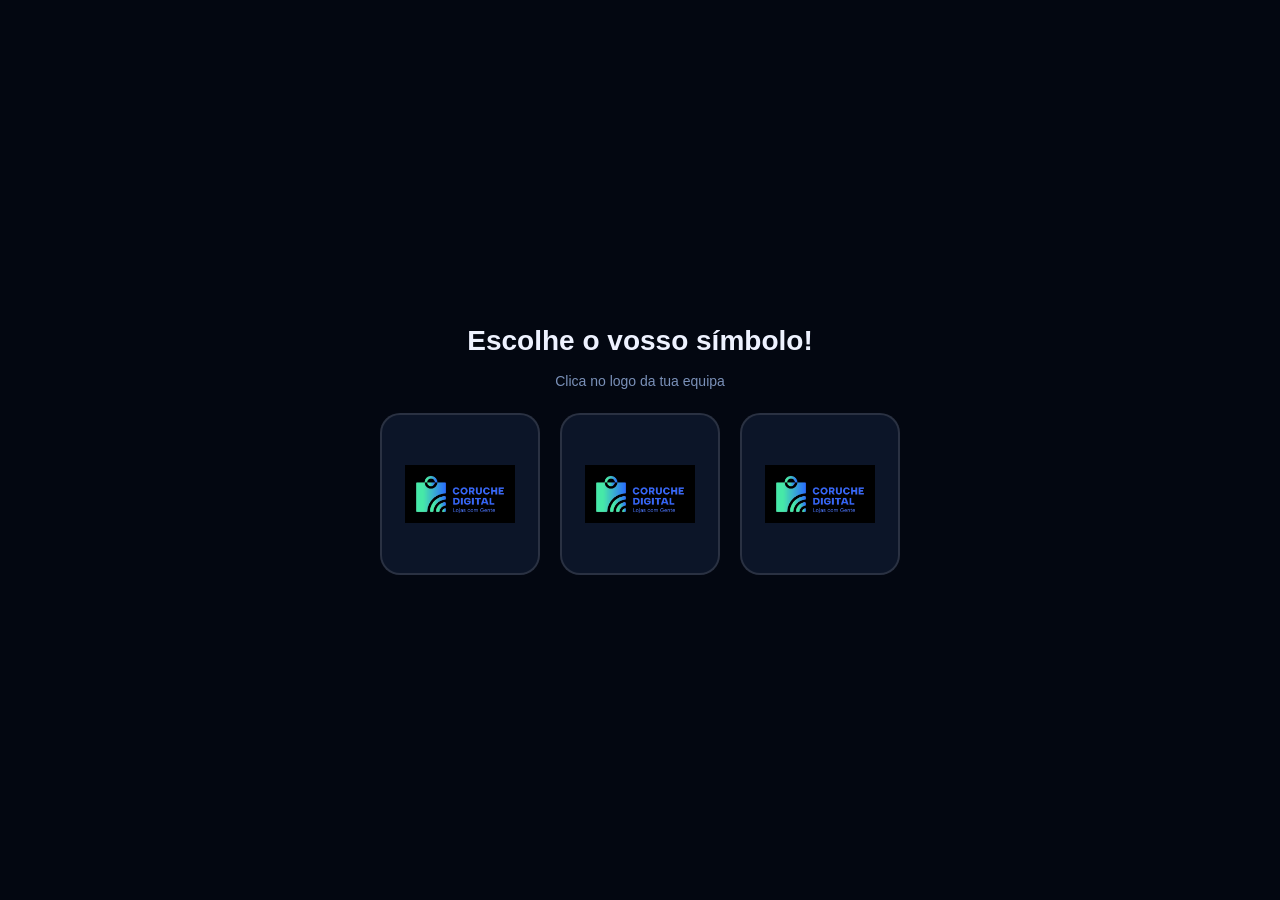
==== index.html @ d09dfeee "De todos 1" ====
<!DOCTYPE html>
<html lang="pt">
<head>
  <meta charset="UTF-8">
  <meta name="viewport" content="width=device-width, initial-scale=1.0">
  <title>Jogo da Criação — Coruche Digital</title>
  <link rel="stylesheet" href="style.css">
  <script>
    // Apply theme immediately to avoid flash of wrong theme
    (function() {
      const t = localStorage.getItem('crd_theme') || 'dark';
      if (t === 'light') document.documentElement.dataset.theme = 'light';
    })();
  </script>
  <style>
    /* Ensure overlay displays correctly regardless of CSS load order */
    .overlay[style*="flex"] { display:flex !important; }
  </style>
</head>
<body>
<canvas id="confetti-canvas"></canvas>
<div id="app">

<!-- ══════════════════════════════════════════
     ECRÃ: LOADING (visible while picker loads)
══════════════════════════════════════════ -->
<div id="screen-loading" class="screen active" style="align-items:center;justify-content:center;background:#060c18">
  <img src="logo.png" style="height:80px;object-fit:contain;opacity:0.6" alt="">
</div>

<!-- ══════════════════════════════════════════
     ECRÃ: JOGO
══════════════════════════════════════════ -->
<div id="screen-game" class="screen">
  <header class="game-header">
    <div class="hdr-left">
      <img src="logo.png" class="hdr-logo" alt="">
      <div class="hdr-team-wrap">
        <img id="hdr-shop-logo" class="hdr-shop-logo" alt="" style="display:none">
        <span id="hdr-team" class="hdr-team">—</span>
      </div>
    </div>
    <div class="hdr-center">
      <span id="hdr-round" class="round-badge r1">Ronda 1</span>
      <span id="hdr-timer" class="timer">10:00</span>
      <span id="hdr-warning" class="timer-warn"></span>
    </div>
    <div class="hdr-right">
      <span id="hdr-points" class="hdr-points">0 pts</span>
      <span id="hdr-throws" class="hdr-throws">0/0</span>
      <button id="btn-pause" class="btn-pause" onclick="uiPause()">⏸ Pausa</button>
      <a href="admin.html" class="btn-icon">⚙️</a>
    </div>
  </header>

  <div class="game-body">
    <!-- Board (left ~62%) -->
    <div class="board-area">
      <div id="board-wrap">
        <svg id="board-svg" xmlns="http://www.w3.org/2000/svg" style="width:100%;height:100%"></svg>
      </div>
      <div id="dice-section" class="dice-bar">
        <span class="dice-label">Dado:</span>
        <div class="die-btns">
          <button class="die-btn" data-v="1" onclick="uiSelectDie(1)">1</button>
          <button class="die-btn" data-v="2" onclick="uiSelectDie(2)">2</button>
          <button class="die-btn" data-v="3" onclick="uiSelectDie(3)">3</button>
          <button class="die-btn" data-v="4" onclick="uiSelectDie(4)">4</button>
          <button class="die-btn" data-v="5" onclick="uiSelectDie(5)">5</button>
          <button class="die-btn" data-v="6" onclick="uiSelectDie(6)">6</button>
        </div>
        <button id="btn-roll" class="btn-roll" onclick="uiRoll()" disabled>Avançar ▶</button>
        <span id="dice-msg" class="dice-msg"></span>
      </div>
    </div>

    <!-- Ranking (right ~38%) -->
    <aside class="ranking-panel">
      <div class="ranking-header">
        <span class="ranking-title">🏆 Classificação</span>
        <span class="ranking-date" id="ranking-date"></span>
      </div>
      <div id="ranking-list" class="ranking-list">
        <div class="ranking-empty">Os resultados de hoje aparecem aqui</div>
      </div>
    </aside>
  </div>
</div>

<!-- ══════════════════════════════════════════
     ECRÃ: FIM
══════════════════════════════════════════ -->
<div id="screen-end" class="screen">
  <div class="end-box">
    <div id="end-emoji" class="end-emoji">🏆</div>
    <h2 id="end-title" class="end-title">Missão cumprida!</h2>
    <p id="end-team" class="end-team"></p>
    <div id="end-team-count" class="end-team-count"></div>
    <div class="end-stats">
      <div class="stat-box">
        <span id="end-time" class="stat-val">—</span>
        <span class="stat-label">Tempo restante</span>
      </div>
      <div class="stat-box">
        <span id="end-points" class="stat-val">0</span>
        <span class="stat-label">Pontos</span>
      </div>
    </div>
    <button class="btn-primary" onclick="uiNewTeam()">Voltar ao Admin 🏠</button>
  </div>
</div>

</div><!-- #app -->

<!-- ══════════════════════════════════════════
     OVERLAY: SHOP PICKER
══════════════════════════════════════════ -->
<div id="overlay-picker" class="overlay" style="display:none">
  <div class="picker-container">
    <h2 class="picker-title">Escolhe o vosso símbolo!</h2>
    <p class="picker-sub">Clica no logo da tua equipa</p>
    <div id="shop-cards" class="shop-cards"></div>

    <!-- Step 2: team name (hidden until logo chosen) -->
    <div id="picker-name-step" style="display:none;text-align:center;width:100%">
      <p class="picker-sub" style="margin-bottom:1rem">Qual é o nome da vossa equipa?</p>
      <input id="picker-team-name" class="picker-team-input"
        type="text" placeholder="Ex: Os Tubarões" maxlength="30"
        onkeydown="if(event.key==='Enter') uiConfirmShop()">
      <div class="picker-config" style="margin-top:1.25rem;justify-content:center">
        <div class="picker-field">
          <label>Nº de crianças</label>
          <input id="picker-players" type="number" value="5" min="1" max="60">
        </div>
        <div class="picker-field">
          <label>Tempo (min)</label>
          <input id="picker-minutes" type="number" value="10" min="1" max="60">
        </div>
      </div>
      <div style="display:flex;gap:12px;justify-content:center;margin-top:1rem">
        <button class="btn-primary" style="width:auto;padding:12px 32px" onclick="uiConfirmShop()">Vamos jogar! 🚀</button>
        <button onclick="uiCancelShopPick()"
          style="padding:12px 20px;background:transparent;border:1px solid rgba(255,255,255,.15);border-radius:10px;color:#7a90b8;cursor:pointer;font-size:14px">
          ← Voltar
        </button>
      </div>
    </div>
  </div>
</div>

<!-- ══════════════════════════════════════════
     OVERLAY: PAUSA
══════════════════════════════════════════ -->
<div id="overlay-pause" class="overlay" style="display:none">
  <div class="overlay-card">
    <div class="ov-icon">⏸</div>
    <h2 class="ov-title" style="color:#ffb347">Jogo em pausa</h2>
    <p class="ov-sub">Cronómetro parado.</p>
    <button class="btn-primary" onclick="uiPause()">▶ Continuar</button>
  </div>
</div>

<!-- ══════════════════════════════════════════
     OVERLAY: INÍCIO RONDA 2
══════════════════════════════════════════ -->
<div id="overlay-r2intro" class="overlay" style="display:none">
  <div class="overlay-card">
    <div class="ov-icon">🔥</div>
    <h2 class="ov-title" style="color:#00e5a0">Ronda 2!</h2>
    <p class="ov-sub">Agora são desafios e perguntas reais.</p>
    <div class="r2intro-time-box">
      <span class="r2intro-label">Tempo restante</span>
      <span id="r2intro-time" class="r2intro-time">05:00</span>
    </div>
    <button id="btn-r2intro" class="btn-primary">Vamos lá! →</button>
  </div>
</div>

<!-- ══════════════════════════════════════════
     OVERLAY: R1 CARTAS
══════════════════════════════════════════ -->
<div id="overlay-r1" class="overlay" style="display:none">
  <div class="r1-container">
    <p class="r1-instruction">Escolhe uma carta!</p>
    <div class="r1-cards">
      <div id="r1-left" class="r1-card-wrap">
        <div id="r1-left-inner" class="r1-card-inner">
          <div class="r1-face back">
            <img id="r1-left-img" src="card-question.png" alt="">
          </div>
          <div class="r1-face front" id="r1-left-front"></div>
        </div>
      </div>
      <div id="r1-right" class="r1-card-wrap">
        <div id="r1-right-inner" class="r1-card-inner">
          <div class="r1-face back">
            <img id="r1-right-img" src="card-challenge.png" alt="">
          </div>
          <div class="r1-face front" id="r1-right-front"></div>
        </div>
      </div>
    </div>
    <p id="r1-result" class="r1-result"></p>
    <button id="btn-r1-next" class="btn-primary" style="display:none">Continuar →</button>
  </div>
</div>

<!-- ══════════════════════════════════════════
     OVERLAY: R2 CARD
══════════════════════════════════════════ -->
<div id="overlay-r2" class="overlay" style="display:none">
  <div id="r2-card-box" class="r2-card-box challenge">
    <div class="r2-timer-ring">
      <svg viewBox="0 0 110 110" width="90" height="90">
        <circle cx="55" cy="55" r="50" fill="none" stroke="#1e2a3d" stroke-width="8"/>
        <circle id="r2-timer-arc" cx="55" cy="55" r="50" fill="none"
          stroke="#1a8cff" stroke-width="8" stroke-linecap="round"
          stroke-dasharray="314.16" stroke-dashoffset="0"
          transform="rotate(-90 55 55)"/>
      </svg>
      <span id="r2-secs" class="r2-secs">30</span>
    </div>
    <span id="r2-deck-label" class="r2-deck-label">⚡ Desafio</span>
    <p id="r2-card-text" class="r2-card-text">Texto</p>
    <p id="r2-card-hint" class="r2-card-hint"></p>
    <p id="r2-card-pts"  class="r2-card-pts">+20 pontos</p>
    <div id="r2-answer-box" class="r2-answer-box" style="display:none">
      <span class="r2-answer-label">Resposta:</span>
      <span id="r2-answer-text" class="r2-answer-text"></span>
    </div>
    <p id="r2-result-text" class="r2-result"></p>
    <div class="r2-btns">
      <button id="btn-r2-done"   class="btn-done"   onclick="r2ChallengeDone()">✓ Feito!</button>
      <button id="btn-r2-reveal" class="btn-reveal"  onclick="uiRevealAnswer()">👁 Ver resposta</button>
      <button id="btn-r2-repeat" class="btn-repeat"  onclick="repeatCard()">🔁 Repetir</button>
      <div    id="r2-answer-btns" class="answer-btns"></div>
      <button id="btn-r2-close"  class="btn-primary" style="display:none">Continuar →</button>
    </div>
  </div>
</div>

<!-- ══════════════════════════════════════════
     OVERLAY: RODA DE NOVO
══════════════════════════════════════════ -->
<div id="overlay-again" class="overlay" style="display:none">
  <div class="overlay-card">
    <div class="ov-icon">🎲</div>
    <h2 class="ov-title" style="color:#00e5a0">Roda de novo!</h2>
    <p class="ov-sub">A equipa lança o dado mais uma vez!</p>
    <button id="btn-again" class="btn-primary">Lançar →</button>
  </div>
</div>

<script src="state.js"></script>
<script src="game.js"></script>
<script src="ui.js"></script>
<script>
document.addEventListener('DOMContentLoaded', () => {
  // Set today's date in ranking header
  const dateEl = document.getElementById('ranking-date');
  if (dateEl) dateEl.textContent = new Date().toLocaleDateString('pt-PT');
  gameInit();
  window.addEventListener('resize', () => UI.drawBoard());
  // Keyboard shortcuts
  document.addEventListener('keydown', e => {
    const n = parseInt(e.key);
    if (n >= 1 && n <= 6) uiSelectDie(n);
    if (e.key === 'Enter') {
      const btn = document.getElementById('btn-roll');
      if (btn && !btn.disabled) uiRoll();
    }
    if (e.key === ' ') { e.preventDefault(); uiPause(); }
  });
});
</script>
</body>
</html>
---- style.css ----
/* ============================================================
   style.css — Coruche Digital · Jogo da Criação v9
   ============================================================ */
*, *::before, *::after { box-sizing: border-box; margin: 0; padding: 0; }

/* ── DARK THEME (default) ─────────────────────────────────── */
:root {
  --green:      #00e5a0;
  --blue:       #1a8cff;
  --purple:     #c77dff;
  --red:        #ff3d5a;
  --orange:     #ffb347;
  --gold:       #ffd700;
  --bg:         #060c18;
  --bg2:        #0c1528;
  --bg3:        #121e35;
  --surface:    #1a2a42;
  --text:       #eef2ff;
  --text2:      #7a90b8;
  --text3:      #3a4a68;
  --border:     rgba(255,255,255,0.07);
  --border2:    rgba(255,255,255,0.12);
  --grad:       linear-gradient(135deg, #00e5a0 0%, #1a8cff 100%);
  --shadow:     0 8px 40px rgba(0,0,0,0.6);
  --overlay-bg: rgba(4,8,18,0.92);
  --card-front: #0c1528;
  --card-bord:  rgba(255,255,255,0.12);
  --inp-bg:     #121e35;
  --inp-text:   #eef2ff;
  --inp-ph:     rgba(255,255,255,0.25);
  --font-d:     'Trebuchet MS', 'Segoe UI', Arial, sans-serif;
  --font-b:     'Segoe UI', Arial, sans-serif;
}

/* ── LIGHT THEME ─────────────────────────────────────────── */
[data-theme="light"] {
  --green:      #008f5e;
  --blue:       #0f5cc8;
  --purple:     #7020c8;
  --red:        #d01830;
  --orange:     #c07000;
  --gold:       #a07000;
  --bg:         #eef2ff;
  --bg2:        #ffffff;
  --bg3:        #e2e8f8;
  --surface:    #c8d4ee;
  --text:       #08122a;
  --text2:      #304870;
  --text3:      #6a82a8;
  --border:     rgba(0,0,0,0.09);
  --border2:    rgba(0,0,0,0.16);
  --shadow:     0 8px 40px rgba(0,0,0,0.12);
  --overlay-bg: rgba(8,18,50,0.78);
  --card-front: #ffffff;
  --card-bord:  rgba(0,0,0,0.16);
  --inp-bg:     #e2e8f8;
  --inp-text:   #08122a;
  --inp-ph:     rgba(0,0,0,0.30);
}

/* ── BASE ─────────────────────────────────────────────────── */
html, body { height:100%; background:var(--bg); color:var(--text); font-family:var(--font-b); -webkit-font-smoothing:antialiased; overflow:hidden; }
#app { height:100vh; display:flex; flex-direction:column; }
.screen { display:none; flex:1; flex-direction:column; min-height:0; }
.screen.active { display:flex; }

/* ── Game Header ──────────────────────────────────────────── */
.game-header { display:flex; align-items:center; justify-content:space-between; padding:6px 14px; background:var(--bg2); border-bottom:1px solid var(--border); flex-shrink:0; gap:10px; min-height:52px; }
.hdr-left { display:flex; align-items:center; gap:8px; flex-shrink:0; min-width:0; }
.hdr-logo { height:28px; object-fit:contain; flex-shrink:0; }
.hdr-team-wrap { display:flex; align-items:center; gap:6px; min-width:0; }
.hdr-shop-logo { height:26px; width:26px; object-fit:contain; border-radius:4px; flex-shrink:0; }
.hdr-team { font-family:var(--font-d); font-size:14px; font-weight:700; color:var(--green); white-space:nowrap; overflow:hidden; text-overflow:ellipsis; max-width:180px; }
.hdr-center { display:flex; flex-direction:column; align-items:center; gap:1px; }
.round-badge { font-size:10px; font-weight:800; letter-spacing:.07em; text-transform:uppercase; padding:2px 10px; border-radius:20px; white-space:nowrap; }
.round-badge.r1 { background:rgba(26,140,255,.18); color:var(--blue); border:1px solid rgba(26,140,255,.3); }
.round-badge.r2 { background:rgba(0,200,140,.18); color:var(--green); border:1px solid rgba(0,200,140,.3); }
.timer { font-family:var(--font-d); font-size:32px; font-weight:800; font-variant-numeric:tabular-nums; letter-spacing:-1px; color:var(--text); line-height:1; }
.timer.warn   { color:var(--orange); }
.timer.danger { color:var(--red); animation:blink .5s ease-in-out infinite alternate; }
@keyframes blink { to { opacity:.4; } }
.timer-warn { font-size:10px; font-weight:700; padding:2px 8px; border-radius:20px; min-height:18px; }
.timer-warn.warn   { background:rgba(255,179,71,.15); color:var(--orange); border:1px solid rgba(255,179,71,.3); }
.timer-warn.danger { background:rgba(255,61,90,.18); color:var(--red); border:1px solid rgba(255,61,90,.35); animation:blink .5s ease-in-out infinite alternate; }
.hdr-right { display:flex; align-items:center; gap:8px; flex-shrink:0; }
.hdr-points { font-family:var(--font-d); font-size:15px; font-weight:800; color:var(--gold); }
.hdr-throws { font-size:11px; color:var(--text2); }
.btn-pause { background:transparent; border:1px solid var(--border2); border-radius:8px; padding:5px 10px; font-size:11px; font-weight:700; color:var(--text2); cursor:pointer; }
.btn-pause:hover { background:var(--surface); color:var(--text); }
.btn-icon { background:transparent; border:1px solid var(--border2); border-radius:8px; padding:5px 8px; font-size:13px; text-decoration:none; color:var(--text2); }
.btn-icon:hover { background:var(--surface); color:var(--text); }

/* ── Game Body ────────────────────────────────────────────── */
.game-body { flex:1; display:flex; overflow:hidden; min-height:0; }
.board-area { flex:0 0 62%; display:flex; flex-direction:column; overflow:hidden; min-height:0; border-right:1px solid var(--border); }
#board-wrap { flex:1; display:flex; align-items:center; justify-content:center; overflow:hidden; min-height:0; background:var(--bg); padding:4px; }
#board-svg  { display:block; max-width:100%; max-height:100%; aspect-ratio:1/1; }

/* Dice bar */
.dice-bar { display:flex; align-items:center; gap:8px; padding:7px 12px; background:var(--bg2); border-top:1px solid var(--border); flex-shrink:0; }
.dice-label { font-size:12px; color:var(--text2); flex-shrink:0; }
.die-btns { display:flex; gap:5px; }
.die-btn { width:40px; height:40px; border-radius:8px; border:1.5px solid var(--border2); background:var(--bg3); color:var(--text); font-family:var(--font-d); font-size:18px; font-weight:800; cursor:pointer; transition:all .12s; }
.die-btn:hover { border-color:var(--green); color:var(--green); transform:translateY(-2px); }
.die-btn.active { border-color:var(--green); background:rgba(0,229,160,.14); color:var(--green); box-shadow:0 0 10px rgba(0,229,160,.2); }
.btn-roll { padding:9px 16px; background:var(--grad); border:none; border-radius:8px; font-family:var(--font-d); font-size:14px; font-weight:800; color:#fff; cursor:pointer; flex-shrink:0; }
.btn-roll:disabled { opacity:.35; cursor:default; }
.btn-roll:not(:disabled):hover { opacity:.9; }
.dice-msg { font-size:12px; color:var(--text2); flex:1; min-width:0; }

/* ── Ranking Panel ────────────────────────────────────────── */
.ranking-panel { flex:1; display:flex; flex-direction:column; overflow:hidden; min-height:0; background:var(--bg2); }
.ranking-header { display:flex; align-items:center; justify-content:space-between; padding:12px 16px; border-bottom:1px solid var(--border); flex-shrink:0; }
.ranking-title { font-family:var(--font-d); font-size:16px; font-weight:800; color:var(--gold); }
.ranking-date  { font-size:11px; color:var(--text3); }
.ranking-list  { flex:1; overflow-y:auto; padding:8px; display:flex; flex-direction:column; gap:6px; }
.ranking-empty { text-align:center; padding:2rem 1rem; color:var(--text3); font-size:13px; line-height:1.6; }
.ranking-row { display:flex; align-items:center; gap:10px; background:var(--bg3); border:1px solid var(--border); border-radius:12px; padding:8px 12px; position:relative; overflow:hidden; transition:all .3s; }
.ranking-row::before { content:''; position:absolute; left:0; top:0; bottom:0; width:3px; background:var(--grad); }
.ranking-row:nth-child(1) { border-color:rgba(255,215,0,.4); background:rgba(255,215,0,.06); }
.ranking-row:nth-child(1)::before { background:#ffd700; }
.ranking-row:nth-child(2) { border-color:rgba(192,192,192,.35); background:rgba(192,192,192,.04); }
.ranking-row:nth-child(2)::before { background:#c0c0c0; }
.ranking-row:nth-child(3) { border-color:rgba(205,127,50,.35); background:rgba(205,127,50,.04); }
.ranking-row:nth-child(3)::before { background:#cd7f32; }
.ranking-row.fake { opacity:.6; }
.rank-pos  { font-family:var(--font-d); font-size:20px; font-weight:800; min-width:32px; text-align:center; }
.rank-logo { flex-shrink:0; }
.ranking-logo { width:32px; height:32px; object-fit:contain; border-radius:6px; }
.rank-info { flex:1; min-width:0; }
.rank-name { display:block; font-size:13px; font-weight:700; color:var(--text); white-space:nowrap; overflow:hidden; text-overflow:ellipsis; }
.rank-fake-tag { display:inline-block; font-size:9px; font-weight:700; text-transform:uppercase; letter-spacing:.06em; color:var(--orange); background:rgba(255,179,71,.12); border:1px solid rgba(255,179,71,.25); border-radius:4px; padding:1px 5px; margin-top:2px; }
.rank-pts { font-family:var(--font-d); font-size:18px; font-weight:800; color:var(--green); text-align:right; }
.rank-pts small { font-size:10px; color:var(--text2); margin-left:2px; }

/* ── End Screen ───────────────────────────────────────────── */
#screen-end { align-items:center; justify-content:center; background:var(--bg); }
.end-box { background:var(--bg2); border:1px solid var(--border2); border-radius:20px; padding:2.5rem 2rem; width:100%; max-width:420px; text-align:center; box-shadow:var(--shadow); }
.end-emoji  { font-size:72px; line-height:1; margin-bottom:.75rem; }
.end-title  { font-family:var(--font-d); font-size:28px; font-weight:800; color:var(--green); margin-bottom:.25rem; }
.end-team   { font-size:15px; color:var(--text2); margin-bottom:.5rem; }
.end-team-count { font-size:13px; font-weight:700; color:var(--orange); background:rgba(255,179,71,.1); border:1px solid rgba(255,179,71,.2); border-radius:20px; padding:4px 14px; display:inline-block; margin-bottom:1.25rem; }
.end-stats  { display:grid; grid-template-columns:1fr 1fr; gap:10px; margin-bottom:1.5rem; }
.stat-box   { background:var(--bg3); border:1px solid var(--border); border-radius:10px; padding:12px; }
.stat-val   { display:block; font-family:var(--font-d); font-size:28px; font-weight:800; color:var(--green); }
.stat-label { font-size:10px; color:var(--text2); text-transform:uppercase; letter-spacing:.06em; }

/* ── Shared button ────────────────────────────────────────── */
.btn-primary { display:inline-block; width:100%; padding:13px; background:var(--grad); border:none; border-radius:10px; font-family:var(--font-d); font-size:15px; font-weight:800; color:#fff; cursor:pointer; margin-top:.5rem; text-align:center; text-decoration:none; transition:opacity .15s; }
.btn-primary:hover { opacity:.88; }

/* ── Overlays ─────────────────────────────────────────────── */
.overlay { display:none; position:fixed; inset:0; z-index:100; background:var(--overlay-bg); backdrop-filter:blur(10px); align-items:center; justify-content:center; padding:1.5rem; }
.overlay-card { background:var(--bg2); border:1px solid var(--border2); border-radius:20px; padding:2.5rem 2rem; width:100%; max-width:420px; text-align:center; box-shadow:var(--shadow); }
.ov-icon  { font-size:64px; line-height:1; margin-bottom:.75rem; }
.ov-title { font-family:var(--font-d); font-size:30px; font-weight:800; margin-bottom:.5rem; }
.ov-sub   { font-size:15px; color:var(--text2); margin-bottom:1.5rem; }
.r2intro-time-box { background:var(--bg3); border:1px solid var(--border2); border-radius:10px; padding:10px 20px; margin-bottom:1.5rem; display:inline-block; }
.r2intro-label { font-size:10px; color:var(--text2); text-transform:uppercase; letter-spacing:.06em; display:block; margin-bottom:3px; }
.r2intro-time  { font-family:var(--font-d); font-size:34px; font-weight:800; color:var(--text); }

/* ── Shop Picker ──────────────────────────────────────────── */
.picker-container { display:flex; flex-direction:column; align-items:center; gap:1.5rem; width:100%; max-width:720px; }
.picker-title { font-family:var(--font-d); font-size:28px; font-weight:800; color:var(--text); text-align:center; }
.picker-sub   { font-size:14px; color:var(--text2); text-align:center; margin-top:-.5rem; }
.shop-cards   { display:flex; gap:20px; justify-content:center; flex-wrap:wrap; }
.shop-card { background:var(--bg2); border:2px solid var(--border2); border-radius:20px; padding:1.75rem 1.5rem; width:200px; text-align:center; cursor:pointer; transition:all .2s; display:flex; flex-direction:column; align-items:center; gap:12px; }
.shop-card:hover { border-color:var(--green); transform:translateY(-6px) scale(1.03); box-shadow:0 16px 40px rgba(0,229,160,.2); background:var(--bg3); }
.shop-card-logo { width:80px; height:80px; display:flex; align-items:center; justify-content:center; }
.shop-card-logo img { max-width:100%; max-height:100%; object-fit:contain; border-radius:10px; }
.shop-card-owner { font-family:var(--font-d); font-size:17px; font-weight:800; color:var(--green); }
.shop-card-name  { font-size:12px; color:var(--text2); }
.shop-card-logo-only { width:160px !important; padding:1.5rem !important; }
.shop-card-logo-only .shop-card-logo,
.shop-card-logo-only .shop-card-logo img { width:110px !important; height:110px !important; }
.shop-card.selected { border-color:var(--green); background:var(--bg3); box-shadow:0 0 30px rgba(0,229,160,.15); }
.picker-team-input { width:100%; max-width:400px; background:var(--inp-bg); border:2px solid var(--border2); border-radius:12px; padding:14px 18px; font-size:22px; font-weight:700; color:var(--inp-text); text-align:center; outline:none; display:block; margin:0 auto; transition:border-color .15s; }
.picker-team-input:focus { border-color:var(--green); }
.picker-team-input::placeholder { color:var(--inp-ph); font-weight:400; }
.picker-config { display:flex; gap:16px; }
.picker-field { display:flex; flex-direction:column; gap:5px; }
.picker-field label { font-size:11px; font-weight:700; color:var(--text2); text-transform:uppercase; letter-spacing:.06em; }
.picker-field input { width:100px; background:var(--inp-bg); border:1px solid var(--border2); border-radius:8px; padding:8px 10px; font-size:18px; font-family:var(--font-d); font-weight:700; color:var(--inp-text); outline:none; text-align:center; }
.picker-field input:focus { border-color:var(--green); }

/* ── R1 Cards ─────────────────────────────────────────────── */
.r1-container { display:flex; flex-direction:column; align-items:center; gap:1.5rem; width:100%; max-width:520px; }
.r1-instruction { font-family:var(--font-d); font-size:26px; font-weight:800; color:var(--text); }
.r1-cards { display:flex; gap:2.5rem; }
.r1-card-wrap { perspective:900px; cursor:pointer; transition:transform .15s; }
.r1-card-wrap:hover:not(.chosen):not(.disabled) { transform:translateY(-10px) scale(1.05); filter:brightness(1.1); }
.r1-card-wrap.disabled { opacity:.3; pointer-events:none; filter:grayscale(.5); }
.r1-card-wrap.chosen { cursor:default; }
.r1-card-inner { position:relative; width:160px; height:240px; transform-style:preserve-3d; transition:transform .55s cubic-bezier(.4,0,.2,1); }
.r1-card-inner.flipped { transform:rotateY(180deg); }
.r1-face { position:absolute; inset:0; border-radius:18px; backface-visibility:hidden; display:flex; align-items:center; justify-content:center; overflow:hidden; }
.r1-face.back { box-shadow:0 12px 40px rgba(0,0,0,.5); }
.r1-face.back img { width:100%; height:100%; object-fit:cover; border-radius:18px; pointer-events:none; user-select:none; }
.r1-face.front { background:var(--card-front); border:2px solid var(--card-bord); transform:rotateY(180deg); flex-direction:column; gap:.5rem; box-shadow:0 12px 40px rgba(0,0,0,.4); }
.r1-val { font-family:var(--font-d); font-size:42px; font-weight:800; line-height:1; }
.r1-val.bonus { color:var(--green); }
.r1-val.malus { color:var(--red); }
.r1-val-label { font-size:12px; font-weight:600; color:var(--text2); margin-top:4px; text-align:center; }
.r1-result { font-family:var(--font-d); font-size:20px; font-weight:800; min-height:28px; }
.r1-result.win  { color:var(--green); }
.r1-result.lose { color:var(--red); }

/* ── R2 Card ──────────────────────────────────────────────── */
.r2-card-box { background:var(--bg2); border-radius:20px; padding:1.75rem; width:100%; max-width:520px; text-align:center; box-shadow:var(--shadow); }
.r2-card-box.challenge { border:2px solid rgba(26,140,255,.5); }
.r2-card-box.question  { border:2px solid rgba(199,125,255,.5); }
.r2-timer-ring { position:relative; width:90px; height:90px; margin:0 auto .75rem; }
.r2-secs { position:absolute; inset:0; display:flex; align-items:center; justify-content:center; font-family:var(--font-d); font-size:28px; font-weight:800; color:var(--text); }
.r2-deck-label { display:inline-block; font-size:11px; font-weight:800; letter-spacing:.07em; text-transform:uppercase; padding:3px 12px; border-radius:20px; margin-bottom:10px; }
.r2-card-box.challenge .r2-deck-label { background:rgba(26,140,255,.12); color:var(--blue); border:1px solid rgba(26,140,255,.3); }
.r2-card-box.question  .r2-deck-label { background:rgba(199,125,255,.12); color:var(--purple); border:1px solid rgba(199,125,255,.3); }
.r2-card-text { font-family:var(--font-d); font-size:22px; font-weight:800; line-height:1.3; margin-bottom:6px; color:var(--text); }
.r2-card-hint { font-size:13px; color:var(--text2); margin-bottom:6px; min-height:18px; }
.r2-card-pts  { font-size:13px; font-weight:700; color:var(--green); margin-bottom:.75rem; }
.r2-answer-box { background:var(--bg3); border:1px solid var(--border2); border-radius:10px; padding:10px 14px; margin-bottom:.75rem; text-align:left; }
.r2-answer-label { font-size:10px; font-weight:800; text-transform:uppercase; letter-spacing:.06em; color:var(--purple); display:block; margin-bottom:3px; }
.r2-answer-text  { font-size:15px; font-weight:700; color:var(--text); }
.r2-result { font-size:14px; font-weight:700; min-height:20px; margin-bottom:.75rem; }
.r2-result.win  { color:var(--green); }
.r2-result.lose { color:var(--red); }
.r2-btns    { display:flex; flex-direction:column; align-items:center; gap:8px; }
.answer-btns { display:flex; gap:10px; }
.btn-done    { padding:13px 32px; background:var(--grad); border:none; border-radius:10px; font-family:var(--font-d); font-size:16px; font-weight:800; color:#fff; cursor:pointer; }
.btn-reveal  { padding:12px 24px; background:var(--bg3); border:1px solid var(--border2); border-radius:10px; font-family:var(--font-d); font-size:14px; font-weight:800; color:var(--purple); cursor:pointer; }
.btn-repeat  { padding:10px 20px; background:var(--bg3); border:1px solid var(--border2); border-radius:10px; font-size:13px; font-weight:700; color:var(--orange); cursor:pointer; }
.btn-correct { padding:12px 22px; background:var(--grad); border:none; border-radius:10px; font-family:var(--font-d); font-size:14px; font-weight:800; color:#fff; cursor:pointer; }
.btn-wrong   { padding:12px 22px; background:var(--bg3); border:1px solid var(--border2); border-radius:10px; font-family:var(--font-d); font-size:14px; font-weight:800; color:var(--red); cursor:pointer; }
.btn-done:hover,.btn-reveal:hover,.btn-repeat:hover,.btn-correct:hover,.btn-wrong:hover { opacity:.82; }

/* ── Confetti ─────────────────────────────────────────────── */
#confetti-canvas { position:fixed; inset:0; pointer-events:none; z-index:999; }

/* ── Scrollbar ────────────────────────────────────────────── */
::-webkit-scrollbar { width:5px; }
::-webkit-scrollbar-track { background:var(--bg); }
::-webkit-scrollbar-thumb { background:var(--surface); border-radius:3px; }
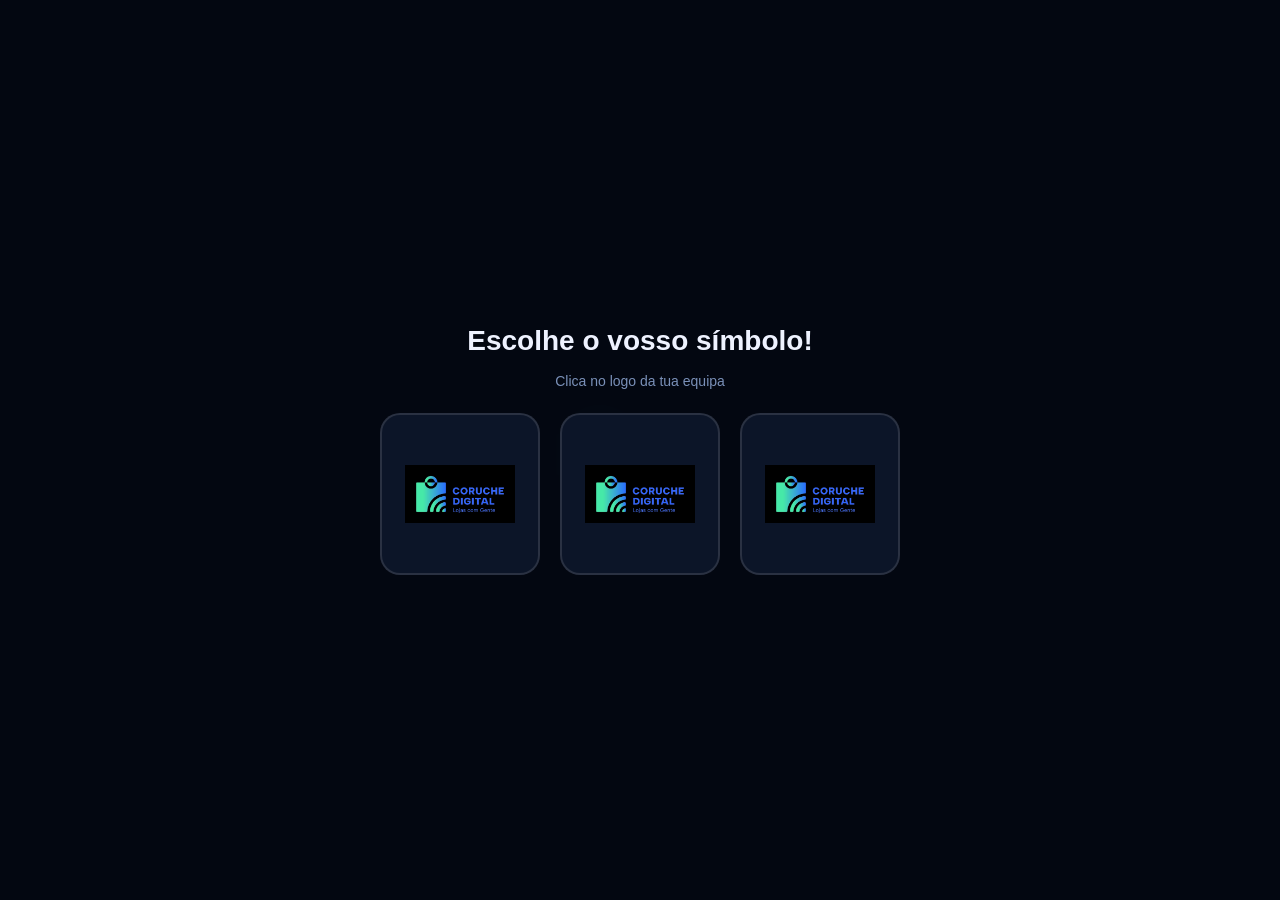
==== commit 786cae4f: "Muita coisa" ====
--- a/index.html
+++ b/index.html
@@ -24,7 +24,7 @@
 <!-- ══════════════════════════════════════════
      ECRÃ: LOADING (visible while picker loads)
 ══════════════════════════════════════════ -->
-<div id="screen-loading" class="screen active" style="align-items:center;justify-content:center;background:#060c18">
+<div id="screen-loading" class="screen active" style="align-items:center;justify-content:center;background:var(--bg)">
   <img src="logo.png" style="height:80px;object-fit:contain;opacity:0.6" alt="">
 </div>
 
@@ -49,7 +49,7 @@
       <span id="hdr-points" class="hdr-points">0 pts</span>
       <span id="hdr-throws" class="hdr-throws">0/0</span>
       <button id="btn-pause" class="btn-pause" onclick="uiPause()">⏸ Pausa</button>
-      <a href="admin.html" class="btn-icon">⚙️</a>
+      <button class="btn-icon" onclick="uiGoToAdmin()" title="Definições">⚙️</button>
     </div>
   </header>
 
@@ -57,7 +57,9 @@
     <!-- Board (left ~62%) -->
     <div class="board-area">
       <div id="board-wrap">
-        <svg id="board-svg" xmlns="http://www.w3.org/2000/svg" style="width:100%;height:100%"></svg>
+        <svg id="board-svg" xmlns="http://www.w3.org/2000/svg"></svg>
+        <svg id="pawn-svg"  xmlns="http://www.w3.org/2000/svg"
+          style="position:absolute;top:0;left:0;width:100%;height:100%;pointer-events:none;overflow:visible;display:block"></svg>
       </div>
       <div id="dice-section" class="dice-bar">
         <span class="dice-label">Dado:</span>
@@ -91,22 +93,36 @@
      ECRÃ: FIM
 ══════════════════════════════════════════ -->
 <div id="screen-end" class="screen">
-  <div class="end-box">
-    <div id="end-emoji" class="end-emoji">🏆</div>
-    <h2 id="end-title" class="end-title">Missão cumprida!</h2>
-    <p id="end-team" class="end-team"></p>
-    <div id="end-team-count" class="end-team-count"></div>
-    <div class="end-stats">
-      <div class="stat-box">
-        <span id="end-time" class="stat-val">—</span>
-        <span class="stat-label">Tempo restante</span>
-      </div>
-      <div class="stat-box">
-        <span id="end-points" class="stat-val">0</span>
-        <span class="stat-label">Pontos</span>
-      </div>
-    </div>
-    <button class="btn-primary" onclick="uiNewTeam()">Voltar ao Admin 🏠</button>
+  <div class="end-layout">
+
+    <!-- Left: result card -->
+    <div class="end-box">
+      <div id="end-emoji" class="end-emoji">🏆</div>
+      <h2 id="end-title" class="end-title">Missão cumprida!</h2>
+      <p id="end-team" class="end-team"></p>
+      <div id="end-team-count" class="end-team-count"></div>
+      <div class="end-stats">
+        <div class="stat-box">
+          <span id="end-time" class="stat-val">—</span>
+          <span class="stat-label">Tempo restante</span>
+        </div>
+        <div class="stat-box">
+          <span id="end-points" class="stat-val">0</span>
+          <span class="stat-label">Pontos</span>
+        </div>
+      </div>
+      <button class="btn-primary" onclick="uiNewTeam()">Voltar ao Admin 🏠</button>
+    </div>
+
+    <!-- Right: full ranking -->
+    <div class="end-ranking-panel">
+      <div class="ranking-header">
+        <span class="ranking-title">🏆 Classificação do dia</span>
+        <span class="ranking-date" id="end-ranking-date"></span>
+      </div>
+      <div id="end-ranking-list" class="ranking-list"></div>
+    </div>
+
   </div>
 </div>
 
@@ -140,7 +156,7 @@
       <div style="display:flex;gap:12px;justify-content:center;margin-top:1rem">
         <button class="btn-primary" style="width:auto;padding:12px 32px" onclick="uiConfirmShop()">Vamos jogar! 🚀</button>
         <button onclick="uiCancelShopPick()"
-          style="padding:12px 20px;background:transparent;border:1px solid rgba(255,255,255,.15);border-radius:10px;color:#7a90b8;cursor:pointer;font-size:14px">
+          class="btn-cancel-picker">
           ← Voltar
         </button>
       </div>
@@ -154,7 +170,7 @@
 <div id="overlay-pause" class="overlay" style="display:none">
   <div class="overlay-card">
     <div class="ov-icon">⏸</div>
-    <h2 class="ov-title" style="color:#ffb347">Jogo em pausa</h2>
+    <h2 class="ov-title" style="color:var(--orange)">Jogo em pausa</h2>
     <p class="ov-sub">Cronómetro parado.</p>
     <button class="btn-primary" onclick="uiPause()">▶ Continuar</button>
   </div>
@@ -166,7 +182,7 @@
 <div id="overlay-r2intro" class="overlay" style="display:none">
   <div class="overlay-card">
     <div class="ov-icon">🔥</div>
-    <h2 class="ov-title" style="color:#00e5a0">Ronda 2!</h2>
+    <h2 class="ov-title" style="color:var(--green)">Ronda 2!</h2>
     <p class="ov-sub">Agora são desafios e perguntas reais.</p>
     <div class="r2intro-time-box">
       <span class="r2intro-label">Tempo restante</span>
@@ -210,32 +226,77 @@
 ══════════════════════════════════════════ -->
 <div id="overlay-r2" class="overlay" style="display:none">
   <div id="r2-card-box" class="r2-card-box challenge">
-    <div class="r2-timer-ring">
-      <svg viewBox="0 0 110 110" width="90" height="90">
-        <circle cx="55" cy="55" r="50" fill="none" stroke="#1e2a3d" stroke-width="8"/>
-        <circle id="r2-timer-arc" cx="55" cy="55" r="50" fill="none"
-          stroke="#1a8cff" stroke-width="8" stroke-linecap="round"
-          stroke-dasharray="314.16" stroke-dashoffset="0"
-          transform="rotate(-90 55 55)"/>
-      </svg>
-      <span id="r2-secs" class="r2-secs">30</span>
-    </div>
-    <span id="r2-deck-label" class="r2-deck-label">⚡ Desafio</span>
+
+    <!-- Header: label + timer + pts -->
+    <div class="r2-card-header">
+      <span id="r2-deck-label" class="r2-deck-label">❓ Pergunta</span>
+      <div class="r2-timer-ring">
+        <svg viewBox="0 0 110 110" width="68" height="68">
+          <circle cx="55" cy="55" r="50" fill="none" stroke="rgba(255,255,255,0.1)" stroke-width="8"/>
+          <circle id="r2-timer-arc" cx="55" cy="55" r="50" fill="none"
+            stroke="#c77dff" stroke-width="8" stroke-linecap="round"
+            stroke-dasharray="314.16" stroke-dashoffset="0"
+            transform="rotate(-90 55 55)"/>
+        </svg>
+        <span id="r2-secs" class="r2-secs">30</span>
+      </div>
+      <span id="r2-card-pts" class="r2-card-pts">+10 pts</span>
+    </div>
+
+    <!-- Question text -->
     <p id="r2-card-text" class="r2-card-text">Texto</p>
+
+    <!-- Main image (Tipo A with single image) -->
+    <div id="r2-card-image-wrap" style="display:none">
+      <img id="r2-card-image" class="r2-card-image" src="" alt="">
+    </div>
+
+    <!-- Tipo A: multiple choice options -->
+    <div id="r2-options" class="r2-options" style="display:none"></div>
+
+    <!-- Tipo B: slot machine -->
+    <div id="r2-slot" class="r2-slot" style="display:none">
+      <div class="slot-number-control">
+        <button class="slot-btn" onclick="slotDecrement()">−</button>
+        <input id="slot-number" class="slot-number-input" type="number"
+          value="1" min="0" max="9999"
+          oninput="window._slotValue=parseInt(this.value)||0"
+          onkeydown="if(event.key==='Enter') slotPull()">
+        <button class="slot-btn" onclick="slotIncrement()">+</button>
+      </div>
+      <div class="slot-machine-wrap">
+        <div class="slot-machine">
+          <div class="slot-window">
+            <div id="slot-reel" class="slot-reel">
+              <div class="slot-item slot-up">▲ É maior</div>
+              <div class="slot-item slot-check">✓ Correcto!</div>
+              <div class="slot-item slot-down">▼ É menor</div>
+            </div>
+          </div>
+        </div>
+        <div class="slot-lever-wrap">
+          <button id="slot-lever" class="slot-lever" onclick="slotPull()">
+            <div class="lever-ball"></div>
+            <div class="lever-rod"></div>
+          </button>
+        </div>
+      </div>
+    </div>
+
+    <!-- Challenge hint -->
     <p id="r2-card-hint" class="r2-card-hint"></p>
-    <p id="r2-card-pts"  class="r2-card-pts">+20 pontos</p>
-    <div id="r2-answer-box" class="r2-answer-box" style="display:none">
-      <span class="r2-answer-label">Resposta:</span>
-      <span id="r2-answer-text" class="r2-answer-text"></span>
-    </div>
+
+    <!-- Result -->
     <p id="r2-result-text" class="r2-result"></p>
+
+    <!-- Buttons -->
     <div class="r2-btns">
       <button id="btn-r2-done"   class="btn-done"   onclick="r2ChallengeDone()">✓ Feito!</button>
-      <button id="btn-r2-reveal" class="btn-reveal"  onclick="uiRevealAnswer()">👁 Ver resposta</button>
       <button id="btn-r2-repeat" class="btn-repeat"  onclick="repeatCard()">🔁 Repetir</button>
       <div    id="r2-answer-btns" class="answer-btns"></div>
       <button id="btn-r2-close"  class="btn-primary" style="display:none">Continuar →</button>
     </div>
+
   </div>
 </div>
 
@@ -245,7 +306,7 @@
 <div id="overlay-again" class="overlay" style="display:none">
   <div class="overlay-card">
     <div class="ov-icon">🎲</div>
-    <h2 class="ov-title" style="color:#00e5a0">Roda de novo!</h2>
+    <h2 class="ov-title" style="color:var(--green)">Roda de novo!</h2>
     <p class="ov-sub">A equipa lança o dado mais uma vez!</p>
     <button id="btn-again" class="btn-primary">Lançar →</button>
   </div>
@@ -261,6 +322,9 @@
   if (dateEl) dateEl.textContent = new Date().toLocaleDateString('pt-PT');
   gameInit();
   window.addEventListener('resize', () => UI.drawBoard());
+  // Redraw board when theme changes
+  new MutationObserver(() => UI.drawBoard())
+    .observe(document.documentElement, { attributes:true, attributeFilter:['data-theme'] });
   // Keyboard shortcuts
   document.addEventListener('keydown', e => {
     const n = parseInt(e.key);
--- a/style.css
+++ b/style.css
@@ -93,8 +93,14 @@
 /* ── Game Body ────────────────────────────────────────────── */
 .game-body { flex:1; display:flex; overflow:hidden; min-height:0; }
 .board-area { flex:0 0 62%; display:flex; flex-direction:column; overflow:hidden; min-height:0; border-right:1px solid var(--border); }
-#board-wrap { flex:1; display:flex; align-items:center; justify-content:center; overflow:hidden; min-height:0; background:var(--bg); padding:4px; }
-#board-svg  { display:block; max-width:100%; max-height:100%; aspect-ratio:1/1; }
+#board-wrap { flex:1; display:flex; align-items:center; justify-content:center; overflow:hidden; min-height:0; background:var(--bg); padding:4px; position:relative; }
+#board-svg  {
+  display:block;
+  width:100%; height:100%;
+  max-width:100%; max-height:100%;
+  aspect-ratio:1/1;
+  object-fit:contain;
+}
 
 /* Dice bar */
 .dice-bar { display:flex; align-items:center; gap:8px; padding:7px 12px; background:var(--bg2); border-top:1px solid var(--border); flex-shrink:0; }
@@ -115,7 +121,56 @@
 .ranking-date  { font-size:11px; color:var(--text3); }
 .ranking-list  { flex:1; overflow-y:auto; padding:8px; display:flex; flex-direction:column; gap:6px; }
 .ranking-empty { text-align:center; padding:2rem 1rem; color:var(--text3); font-size:13px; line-height:1.6; }
-.ranking-row { display:flex; align-items:center; gap:10px; background:var(--bg3); border:1px solid var(--border); border-radius:12px; padding:8px 12px; position:relative; overflow:hidden; transition:all .3s; }
+.ranking-row {
+  display:flex; align-items:center; gap:10px;
+  background:var(--bg3); border:1px solid var(--border);
+  border-radius:12px; padding:8px 12px;
+  position:relative; overflow:hidden;
+  transition: transform .4s cubic-bezier(.4,0,.2,1),
+              box-shadow .3s ease,
+              border-color .3s ease,
+              background .3s ease;
+}
+
+/* Current team — highlighted, always visible */
+.ranking-row.current-team {
+  border-color: var(--green) !important;
+  background: rgba(0,229,160,0.08) !important;
+  box-shadow: 0 0 0 2px rgba(0,229,160,0.25), 0 4px 20px rgba(0,229,160,0.15);
+}
+.ranking-row.current-team::before { background: var(--green) !important; }
+
+/* Score bump animation */
+@keyframes scoreBump {
+  0%   { transform: scale(1); }
+  30%  { transform: scale(1.04); box-shadow: 0 0 0 3px rgba(0,229,160,0.5), 0 8px 30px rgba(0,229,160,0.3); }
+  100% { transform: scale(1); }
+}
+.ranking-row.score-bump {
+  animation: scoreBump .5s cubic-bezier(.4,0,.2,1);
+}
+
+/* Move up animation */
+@keyframes moveUp {
+  0%   { transform: translateY(8px); opacity:.7; }
+  100% { transform: translateY(0);   opacity:1; }
+}
+.ranking-row.moving-up {
+  animation: moveUp .4s cubic-bezier(.4,0,.2,1);
+}
+
+/* Live tag */
+.rank-live-tag {
+  display:inline-block; font-size:9px; font-weight:800;
+  text-transform:uppercase; letter-spacing:.08em;
+  color:#fff; background:var(--green);
+  border-radius:4px; padding:1px 5px; margin-left:4px;
+  animation: pulse 1.5s ease-in-out infinite;
+}
+@keyframes pulse {
+  0%, 100% { opacity:1; }
+  50%       { opacity:.5; }
+}
 .ranking-row::before { content:''; position:absolute; left:0; top:0; bottom:0; width:3px; background:var(--grad); }
 .ranking-row:nth-child(1) { border-color:rgba(255,215,0,.4); background:rgba(255,215,0,.06); }
 .ranking-row:nth-child(1)::before { background:#ffd700; }
@@ -134,8 +189,22 @@
 .rank-pts small { font-size:10px; color:var(--text2); margin-left:2px; }
 
 /* ── End Screen ───────────────────────────────────────────── */
-#screen-end { align-items:center; justify-content:center; background:var(--bg); }
-.end-box { background:var(--bg2); border:1px solid var(--border2); border-radius:20px; padding:2.5rem 2rem; width:100%; max-width:420px; text-align:center; box-shadow:var(--shadow); }
+#screen-end { background:var(--bg); }
+.end-layout {
+  display:flex; width:100%; height:100%;
+  align-items:stretch; gap:0;
+}
+.end-box {
+  background:var(--bg2); border-right:1px solid var(--border);
+  padding:2.5rem 2rem; width:420px; min-width:380px; flex-shrink:0;
+  text-align:center; display:flex; flex-direction:column;
+  justify-content:center; align-items:center;
+  overflow-y:auto;
+}
+.end-ranking-panel {
+  flex:1; display:flex; flex-direction:column;
+  background:var(--bg2); overflow:hidden; min-height:0;
+}
 .end-emoji  { font-size:72px; line-height:1; margin-bottom:.75rem; }
 .end-title  { font-family:var(--font-d); font-size:28px; font-weight:800; color:var(--green); margin-bottom:.25rem; }
 .end-team   { font-size:15px; color:var(--text2); margin-bottom:.5rem; }
@@ -205,32 +274,110 @@
 .r1-result.win  { color:var(--green); }
 .r1-result.lose { color:var(--red); }
 
-/* ── R2 Card ──────────────────────────────────────────────── */
-.r2-card-box { background:var(--bg2); border-radius:20px; padding:1.75rem; width:100%; max-width:520px; text-align:center; box-shadow:var(--shadow); }
+/* ── R2 Card — Rectangular design ────────────────────────── */
+.r2-card-box {
+  background:var(--bg2); border-radius:20px; padding:1.5rem 2rem;
+  width:100%; max-width:860px; box-shadow:var(--shadow);
+  display:flex; flex-direction:column; gap:.75rem;
+}
 .r2-card-box.challenge { border:2px solid rgba(26,140,255,.5); }
 .r2-card-box.question  { border:2px solid rgba(199,125,255,.5); }
-.r2-timer-ring { position:relative; width:90px; height:90px; margin:0 auto .75rem; }
-.r2-secs { position:absolute; inset:0; display:flex; align-items:center; justify-content:center; font-family:var(--font-d); font-size:28px; font-weight:800; color:var(--text); }
-.r2-deck-label { display:inline-block; font-size:11px; font-weight:800; letter-spacing:.07em; text-transform:uppercase; padding:3px 12px; border-radius:20px; margin-bottom:10px; }
+
+/* Header row */
+.r2-card-header { display:flex; align-items:center; justify-content:space-between; gap:1rem; }
+.r2-deck-label { font-size:11px; font-weight:800; letter-spacing:.07em; text-transform:uppercase; padding:3px 12px; border-radius:20px; }
 .r2-card-box.challenge .r2-deck-label { background:rgba(26,140,255,.12); color:var(--blue); border:1px solid rgba(26,140,255,.3); }
 .r2-card-box.question  .r2-deck-label { background:rgba(199,125,255,.12); color:var(--purple); border:1px solid rgba(199,125,255,.3); }
-.r2-card-text { font-family:var(--font-d); font-size:22px; font-weight:800; line-height:1.3; margin-bottom:6px; color:var(--text); }
-.r2-card-hint { font-size:13px; color:var(--text2); margin-bottom:6px; min-height:18px; }
-.r2-card-pts  { font-size:13px; font-weight:700; color:var(--green); margin-bottom:.75rem; }
-.r2-answer-box { background:var(--bg3); border:1px solid var(--border2); border-radius:10px; padding:10px 14px; margin-bottom:.75rem; text-align:left; }
-.r2-answer-label { font-size:10px; font-weight:800; text-transform:uppercase; letter-spacing:.06em; color:var(--purple); display:block; margin-bottom:3px; }
-.r2-answer-text  { font-size:15px; font-weight:700; color:var(--text); }
-.r2-result { font-size:14px; font-weight:700; min-height:20px; margin-bottom:.75rem; }
+.r2-timer-ring { position:relative; width:68px; height:68px; flex-shrink:0; }
+.r2-secs { position:absolute; inset:0; display:flex; align-items:center; justify-content:center; font-family:var(--font-d); font-size:22px; font-weight:800; color:var(--text); }
+.r2-card-pts { font-size:13px; font-weight:700; color:var(--green); }
+
+/* Question text */
+.r2-card-text { font-family:var(--font-d); font-size:22px; font-weight:800; line-height:1.3; color:var(--text); text-align:center; }
+.r2-card-hint { font-size:13px; color:var(--text2); min-height:18px; text-align:center; }
+
+/* Main image */
+.r2-card-image { width:100%; max-height:240px; object-fit:contain; border-radius:10px; }
+
+/* Multiple choice options */
+.r2-options { display:grid; grid-template-columns:repeat(3,1fr); gap:12px; }
+.r2-option {
+  background:var(--bg3); border:2px solid var(--border2);
+  border-radius:14px; cursor:pointer; overflow:hidden;
+  transition:all .15s; display:flex; flex-direction:column;
+}
+.r2-option:hover { border-color:var(--purple); transform:translateY(-2px); }
+.r2-option-img { width:100%; height:140px; object-fit:cover; }
+.r2-option-label { display:flex; align-items:center; gap:8px; padding:10px 12px; }
+.r2-option-badge { width:28px; height:28px; border-radius:50%; background:var(--blue); color:#fff; font-family:var(--font-d); font-size:13px; font-weight:800; display:flex; align-items:center; justify-content:center; flex-shrink:0; }
+.r2-option-text { font-size:13px; font-weight:700; color:var(--text); }
+
+/* Option states after reveal */
+.r2-option-correct { border-color:var(--green) !important; background:rgba(0,229,160,.1) !important; }
+.r2-option-correct .r2-option-badge { background:var(--green); }
+.r2-option-wrong   { border-color:var(--red) !important; background:rgba(255,61,90,.08) !important; }
+.r2-option-wrong   .r2-option-badge { background:var(--red); }
+.r2-option-dim     { opacity:.4; pointer-events:none; }
+
+/* Slot machine */
+.r2-slot { display:flex; align-items:center; justify-content:center; gap:2rem; padding:.5rem 0; }
+.slot-number-control { display:flex; flex-direction:column; align-items:center; gap:8px; }
+.slot-number { font-family:var(--font-d); font-size:64px; font-weight:800; color:var(--text); min-width:80px; text-align:center; line-height:1; }
+.slot-number-input {
+  font-family:var(--font-d); font-size:56px; font-weight:800; color:var(--text);
+  width:120px; text-align:center; background:transparent;
+  border:none; border-bottom:3px solid var(--border2);
+  outline:none; line-height:1; padding:4px 0;
+  appearance:textfield; /* remove number input arrows */
+}
+.slot-number-input:focus { border-bottom-color:var(--blue); }
+.slot-number-input::-webkit-outer-spin-button,
+.slot-number-input::-webkit-inner-spin-button { -webkit-appearance:none; margin:0; }
+.slot-btn { width:48px; height:48px; border-radius:50%; border:2px solid var(--border2); background:var(--bg3); color:var(--text); font-size:24px; font-weight:800; cursor:pointer; transition:all .1s; }
+.slot-btn:hover { background:var(--surface); border-color:var(--blue); color:var(--blue); }
+.slot-btn:active { transform:scale(.92); }
+
+.slot-machine-wrap { display:flex; align-items:center; gap:16px; }
+.slot-machine { width:200px; height:80px; background:var(--bg3); border:2px solid var(--border2); border-radius:14px; overflow:hidden; position:relative; }
+.slot-machine::before, .slot-machine::after {
+  content:''; position:absolute; left:0; right:0; height:24px; z-index:2; pointer-events:none;
+}
+.slot-machine::before { top:0; background:linear-gradient(to bottom, var(--bg3), transparent); }
+.slot-machine::after  { bottom:0; background:linear-gradient(to top, var(--bg3), transparent); }
+.slot-reel { display:flex; flex-direction:column; will-change:transform; }
+.slot-item { height:80px; display:flex; align-items:center; justify-content:center; font-family:var(--font-d); font-size:18px; font-weight:800; }
+.slot-up    { color:var(--blue); }
+.slot-check { color:var(--green); }
+.slot-down  { color:var(--red); }
+
+/* Lever */
+.slot-lever-wrap { display:flex; flex-direction:column; align-items:center; }
+.slot-lever { background:transparent; border:none; cursor:pointer; padding:4px; display:flex; flex-direction:column; align-items:center; gap:0; transform-origin:bottom center; transition:transform .15s; }
+.slot-lever:hover { transform:rotate(-8deg); }
+.slot-lever.lever-pulled { animation:leverPull .4s ease-in-out; }
+@keyframes leverPull {
+  0%   { transform:rotate(0deg); }
+  40%  { transform:rotate(30deg); }
+  70%  { transform:rotate(-5deg); }
+  100% { transform:rotate(0deg); }
+}
+.lever-ball { width:28px; height:28px; border-radius:50%; background:var(--red); border:3px solid var(--bg2); box-shadow:0 2px 8px rgba(0,0,0,.4); }
+.lever-rod  { width:8px; height:80px; background:linear-gradient(to bottom, var(--surface), var(--bg3)); border-radius:4px; margin-top:-2px; }
+
+/* Result text */
+.r2-result { font-size:15px; font-weight:700; min-height:22px; text-align:center; }
 .r2-result.win  { color:var(--green); }
 .r2-result.lose { color:var(--red); }
-.r2-btns    { display:flex; flex-direction:column; align-items:center; gap:8px; }
+.r2-result.hint { color:var(--orange); }
+
+/* Action buttons */
+.r2-btns    { display:flex; align-items:center; justify-content:center; gap:10px; flex-wrap:wrap; }
 .answer-btns { display:flex; gap:10px; }
-.btn-done    { padding:13px 32px; background:var(--grad); border:none; border-radius:10px; font-family:var(--font-d); font-size:16px; font-weight:800; color:#fff; cursor:pointer; }
-.btn-reveal  { padding:12px 24px; background:var(--bg3); border:1px solid var(--border2); border-radius:10px; font-family:var(--font-d); font-size:14px; font-weight:800; color:var(--purple); cursor:pointer; }
-.btn-repeat  { padding:10px 20px; background:var(--bg3); border:1px solid var(--border2); border-radius:10px; font-size:13px; font-weight:700; color:var(--orange); cursor:pointer; }
-.btn-correct { padding:12px 22px; background:var(--grad); border:none; border-radius:10px; font-family:var(--font-d); font-size:14px; font-weight:800; color:#fff; cursor:pointer; }
-.btn-wrong   { padding:12px 22px; background:var(--bg3); border:1px solid var(--border2); border-radius:10px; font-family:var(--font-d); font-size:14px; font-weight:800; color:var(--red); cursor:pointer; }
-.btn-done:hover,.btn-reveal:hover,.btn-repeat:hover,.btn-correct:hover,.btn-wrong:hover { opacity:.82; }
+.btn-done    { padding:12px 28px; background:var(--grad); border:none; border-radius:10px; font-family:var(--font-d); font-size:15px; font-weight:800; color:#fff; cursor:pointer; }
+.btn-repeat  { padding:10px 18px; background:var(--bg3); border:1px solid var(--border2); border-radius:10px; font-size:13px; font-weight:700; color:var(--orange); cursor:pointer; }
+.btn-correct { padding:11px 20px; background:var(--grad); border:none; border-radius:10px; font-family:var(--font-d); font-size:13px; font-weight:800; color:#fff; cursor:pointer; }
+.btn-wrong   { padding:11px 20px; background:var(--bg3); border:1px solid var(--border2); border-radius:10px; font-family:var(--font-d); font-size:13px; font-weight:800; color:var(--red); cursor:pointer; }
+.btn-done:hover,.btn-repeat:hover,.btn-correct:hover,.btn-wrong:hover { opacity:.82; }
 
 /* ── Confetti ─────────────────────────────────────────────── */
 #confetti-canvas { position:fixed; inset:0; pointer-events:none; z-index:999; }
@@ -238,4 +385,12 @@
 /* ── Scrollbar ────────────────────────────────────────────── */
 ::-webkit-scrollbar { width:5px; }
 ::-webkit-scrollbar-track { background:var(--bg); }
-::-webkit-scrollbar-thumb { background:var(--surface); border-radius:3px; }+::-webkit-scrollbar-thumb { background:var(--surface); border-radius:3px; }
+
+/* ── Picker cancel button ─────────────────────────────────── */
+.btn-cancel-picker {
+  padding:12px 20px; background:transparent;
+  border:1px solid var(--border2); border-radius:10px;
+  color:var(--text2); cursor:pointer; font-size:14px;
+}
+.btn-cancel-picker:hover { background:var(--surface); color:var(--text); }
